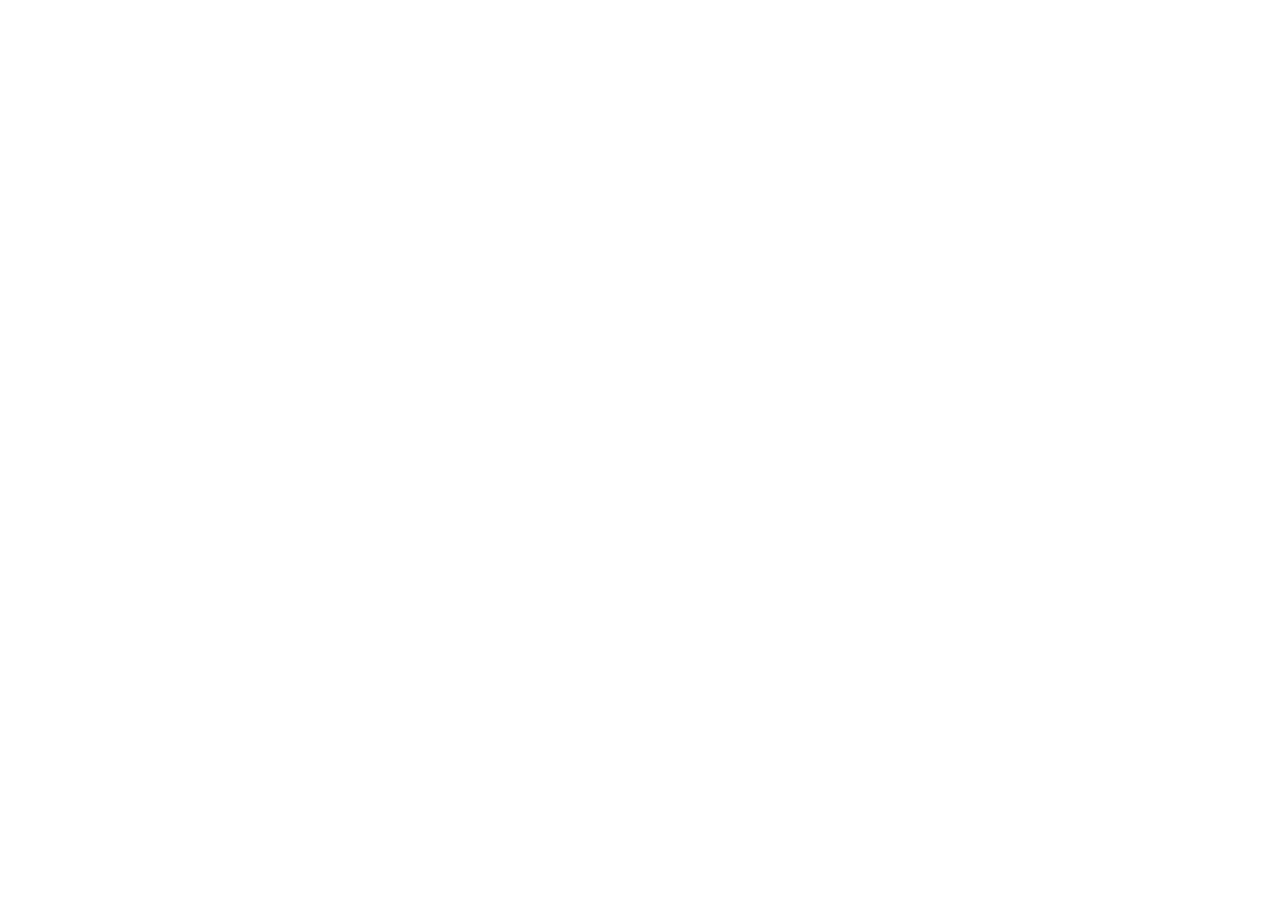
==== game.html @ 4bc19737 "modified game.html and deleted mech.js" ====
<!DOCTYPE html>
<html lang="en">
<head>
    <meta charset="UTF-8">
    <meta http-equiv="X-UA-Compatible" content="IE=edge">
    <meta name="viewport" content="width=device-width, initial-scale=1.0">
    <title>Rock Paper Scissors</title>
</head>
<body>
    <script>
        let choices = ['rock','paper','scissors']
        function getComputerChoice(){
            rand = Math.floor(Math.random()*3)
            return choices[rand]
        }        
    </script>
</body>
</html>
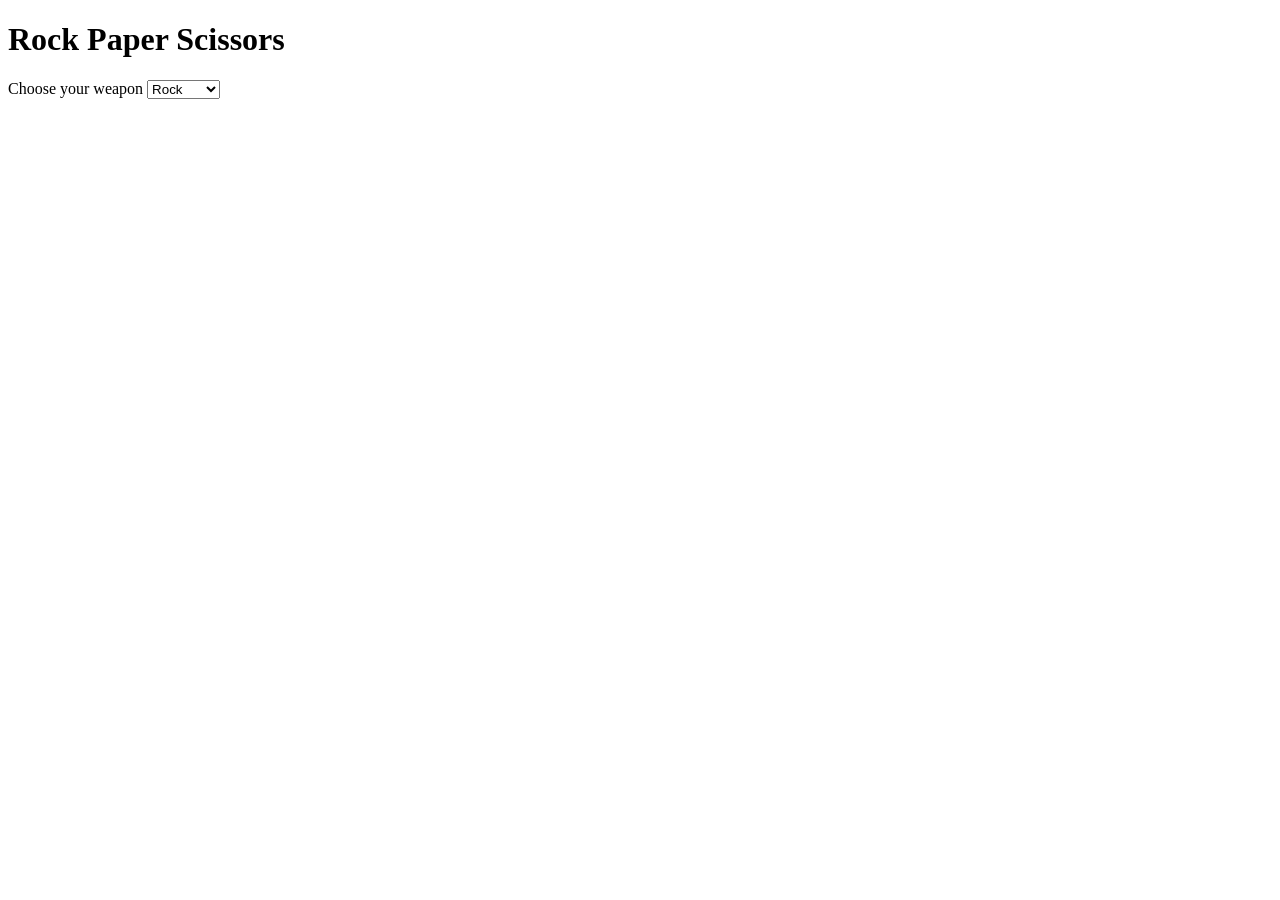
==== commit 11e8baec: "modified game.html" ====
--- a/game.html
+++ b/game.html
@@ -7,12 +7,24 @@
     <title>Rock Paper Scissors</title>
 </head>
 <body>
+    <h1>Rock Paper Scissors</h1>
+    <label for="weapons">Choose your weapon</label>
+    <select id="weapons">
+        <option value="Rock">Rock</option>
+        <option value="Paper">Paper</option>
+        <option value="Scissors">Scissors</option>
+    </select>
+
     <script>
         let choices = ['rock','paper','scissors']
         function getComputerChoice(){
             rand = Math.floor(Math.random()*3)
             return choices[rand]
-        }        
+        } 
+        
+        function getHumanChoice(){
+            
+        }
     </script>
 </body>
 </html>
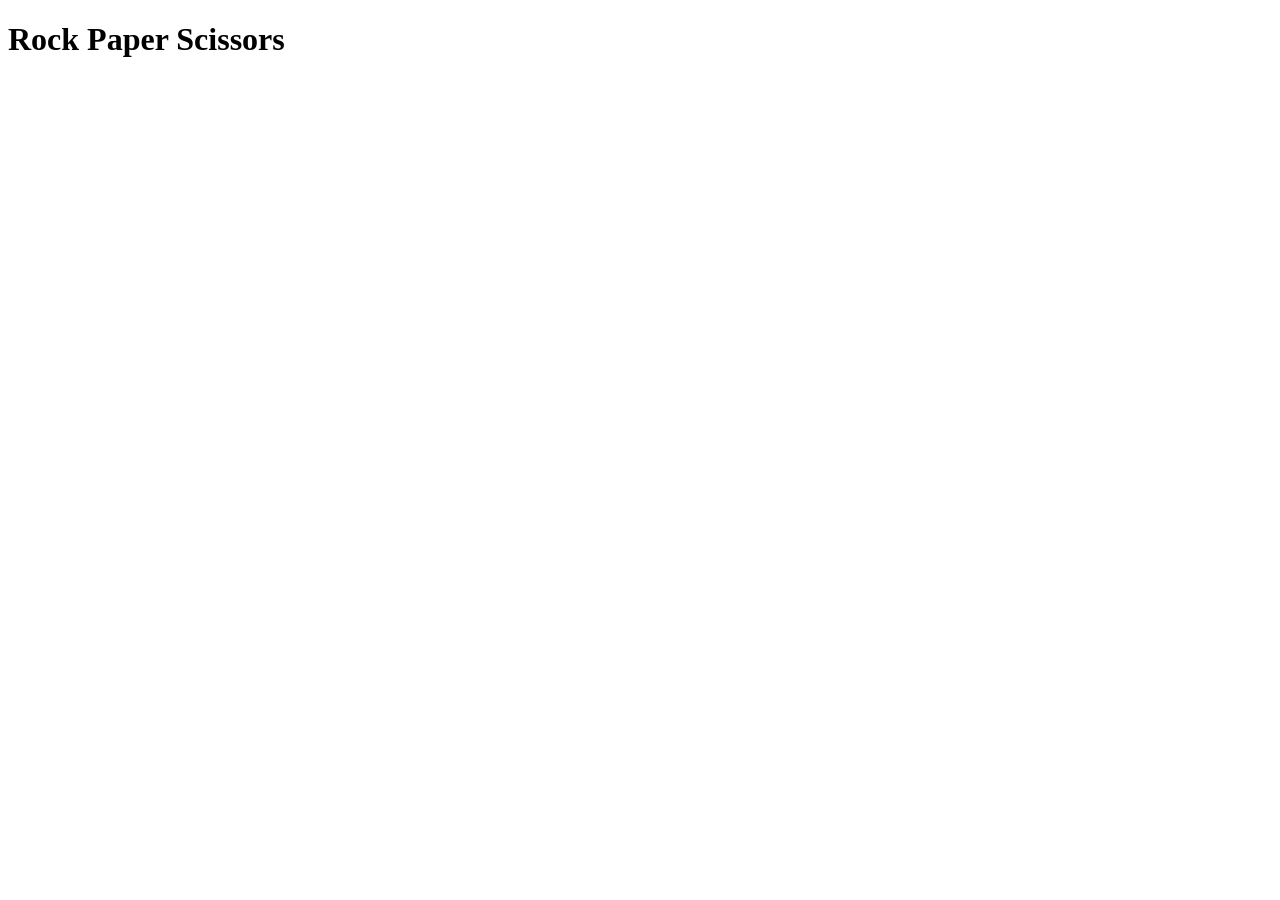
==== commit a3d4ab96: "modified game.html" ====
--- a/game.html
+++ b/game.html
@@ -8,12 +8,7 @@
 </head>
 <body>
     <h1>Rock Paper Scissors</h1>
-    <label for="weapons">Choose your weapon</label>
-    <select id="weapons">
-        <option value="Rock">Rock</option>
-        <option value="Paper">Paper</option>
-        <option value="Scissors">Scissors</option>
-    </select>
+    
 
     <script>
         let choices = ['rock','paper','scissors']
@@ -23,8 +18,36 @@
         } 
         
         function getHumanChoice(){
-            
+            return prompt("Whats your weapon")
         }
+
+        let ComputerC = getComputerChoice();
+        let HumanC = getHumanChoice();
+
+        function playRound(ComputerC,HumanC){
+            if (ComputerC == HumanC){
+                return alert("its a tie")
+            }
+            else if (ComputerC == "Rock" && HumanC == "Paper"){
+                return alert("Computer won")
+            }
+            else if (ComputerC == "Rock" && HumanC == "Scissors"){
+                return alert("You won")
+            }
+            else if (ComputerC == "Paper" && HumanC == "Rock"){
+                return alert("Computer won")
+            }
+            else if (ComputerC == "Paper" && HumanC == "Scissors"){
+                return alert("You won")
+            }
+            else if (ComputerC == "Scissors" && HumanC == "Paper"){
+                return alert("Computer won")
+            }
+            else if (ComputerC == "Scissors" && HumanC == "Rock"){
+                return alert("You won")
+            }
+        }
+        
     </script>
 </body>
 </html>
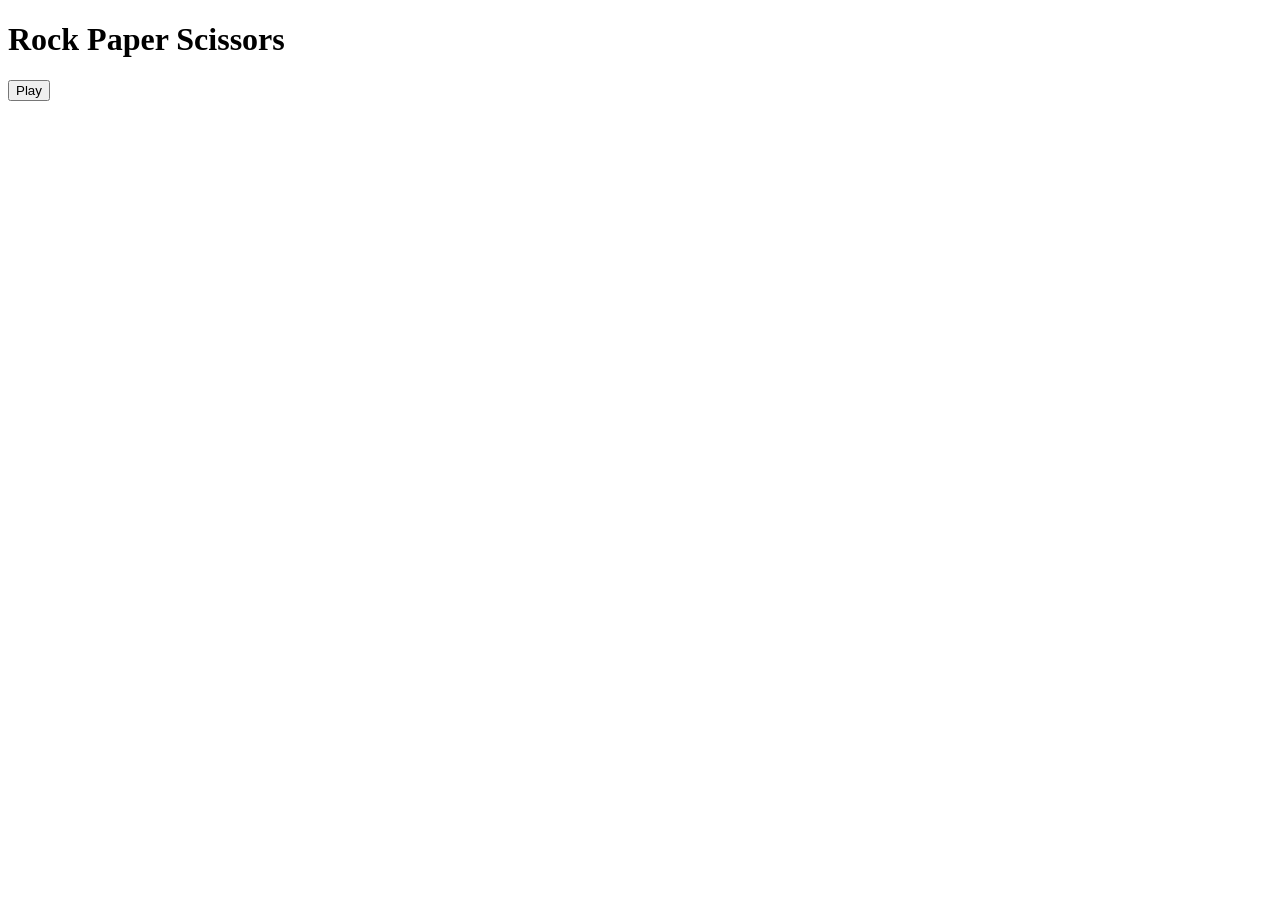
==== commit df5553a4: "edited game.html" ====
--- a/game.html
+++ b/game.html
@@ -8,8 +8,8 @@
 </head>
 <body>
     <h1>Rock Paper Scissors</h1>
+    <input type="submit" value="Play">
     
-
     <script>
         let choices = ['rock','paper','scissors']
         function getComputerChoice(){
@@ -24,29 +24,30 @@
         let ComputerC = getComputerChoice();
         let HumanC = getHumanChoice();
 
-        function playRound(ComputerC,HumanC){
-            if (ComputerC == HumanC){
+        function playRound(Computer,Human){
+            if (Computer == Human){
                 return alert("its a tie")
             }
-            else if (ComputerC == "Rock" && HumanC == "Paper"){
+            else if (Computer == "Rock" && Human == "Paper"){
                 return alert("Computer won")
             }
-            else if (ComputerC == "Rock" && HumanC == "Scissors"){
+            else if (Computer == "Rock" && Human == "Scissors"){
                 return alert("You won")
             }
-            else if (ComputerC == "Paper" && HumanC == "Rock"){
+            else if (Computer == "Paper" && Human == "Rock"){
                 return alert("Computer won")
             }
-            else if (ComputerC == "Paper" && HumanC == "Scissors"){
+            else if (Computer == "Paper" && Human == "Scissors"){
                 return alert("You won")
             }
-            else if (ComputerC == "Scissors" && HumanC == "Paper"){
+            else if (Computer == "Scissors" && Human == "Paper"){
                 return alert("Computer won")
             }
-            else if (ComputerC == "Scissors" && HumanC == "Rock"){
+            else if (Computer == "Scissors" && Human == "Rock"){
                 return alert("You won")
             }
         }
+        playRound(ComputerC,HumanC)
         
     </script>
 </body>
